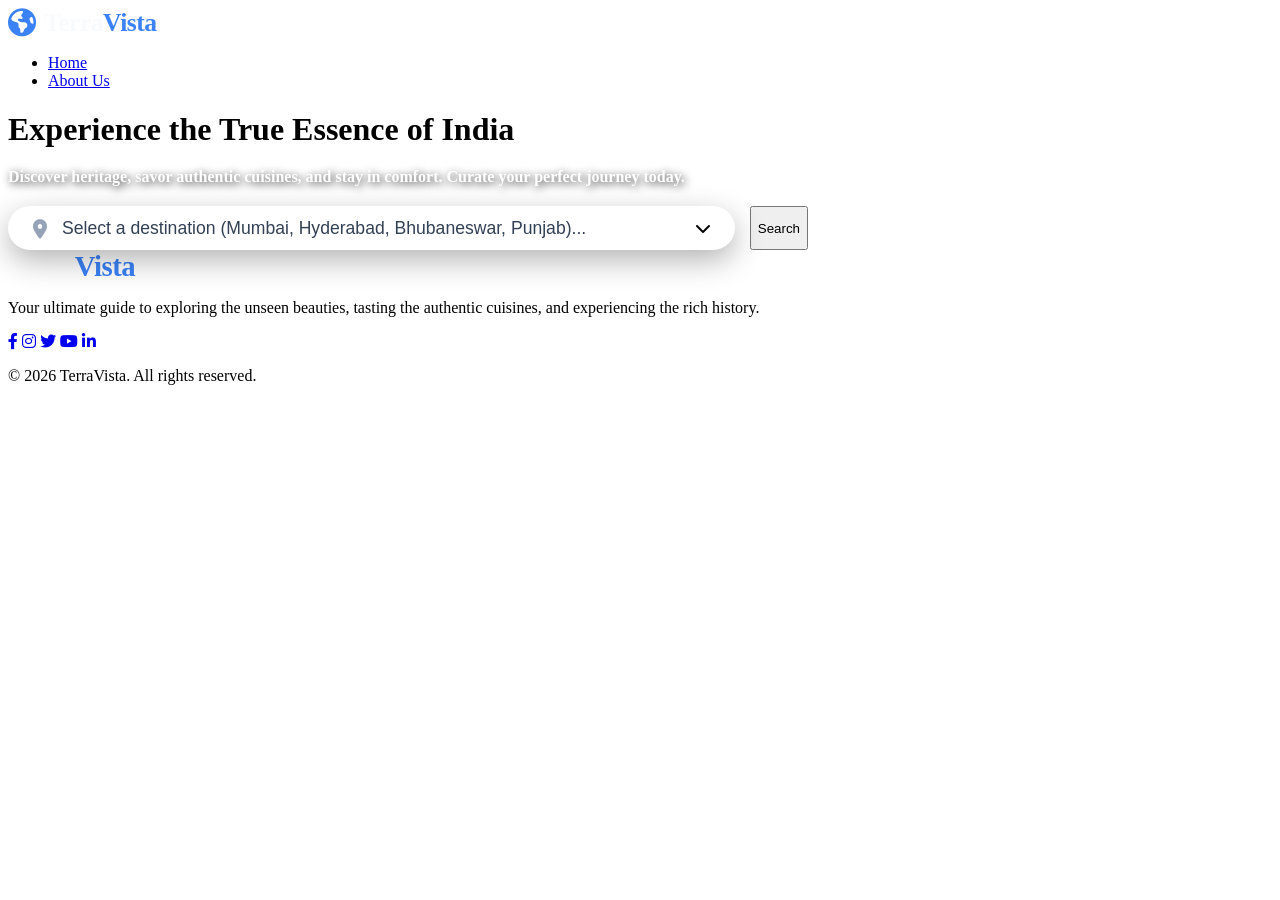
==== templates/index.html @ 419af77c "Update index.html" ====
<!DOCTYPE html>
<html lang="en">
<head>
    <meta charset="UTF-8">
    <meta name="viewport" content="width=device-width, initial-scale=1.0">
    <title>TerraVista - Explore.Experience.Enjoy</title>
    <link rel="stylesheet" href="{{ url_for('static', filename='style.css') }}?v=28.0">
    <link rel="stylesheet" href="https://cdnjs.cloudflare.com/ajax/libs/font-awesome/6.0.0/css/all.min.css">
</head>
<body class="home-bg">

    <nav class="navbar">
        <div class="logo" style="display: flex; align-items: center; gap: 8px;">
            <i class="fas fa-globe-americas" style="color: #3b82f6; font-size: 28px;"></i>
            <span style="font-weight: 800; font-size: 1.6rem; letter-spacing: -0.5px; color: #f8fafc;">Terra<span style="color: #3b82f6;">Vista</span></span>
        </div>
        <ul class="nav-links">
            <li><a href="/">Home</a></li>
            <li><a href="/about">About Us</a></li>
        </ul>
    </nav>

    <header class="hero-section">
        <h1 class="hero-title" style="margin-bottom: 20px;">Experience the True Essence of India</h1>
        
        <p class="hero-subtitle" style="color: #ffffff; text-shadow: 2px 2px 8px rgba(0,0,0,0.9); font-weight: 800;">
            Discover heritage, savor authentic cuisines, and stay in comfort. Curate your perfect journey today.
        </p>

        <form action="/search" method="get" style="display: flex; gap: 15px; width: 100%; max-width: 800px; margin-top: 20px; justify-content: center;">
            
            <div style="display: flex; align-items: center; background: #ffffff; padding: 12px 25px; border-radius: 50px; flex: 1; box-shadow: 0 10px 30px rgba(0,0,0,0.3); position: relative;">
                
                <i class="fas fa-map-marker-alt" style="color: #94a3b8; font-size: 1.2rem; margin-right: 15px;"></i>
                
                <select name="city" required style="flex: 1; border: none; outline: none; font-size: 1.1rem; background: transparent; cursor: pointer; color: #334155; -webkit-appearance: none; -moz-appearance: none; appearance: none; padding-right: 30px;">
                    <option value="" disabled selected>Select a destination (Mumbai, Hyderabad, Bhubaneswar, Punjab)...</option>
                    <option value="Mumbai">Mumbai</option>
                    <option value="Hyderabad">Hyderabad</option>
                    <option value="Bhubaneswar">Bhubaneswar</option>
                    <option value="Punjab">Punjab</option>
                    <option value="Kolkata">Kolkata</option>
                </select>

                <i class="fas fa-chevron-down"></i>
            </div>
            
            <button type="submit" class="search-btn">Search</button>
            
        </form>
    </header>
    
    <footer class="footer">
        <h2 style="margin: 0 0 15px 0; font-size: 1.8rem; letter-spacing: -0.5px;">
            <span style="font-weight: 800; color: #ffffff;">Terra</span><span style="color: #3b82f6;">Vista</span>
        </h2>
        <p>Your ultimate guide to exploring the unseen beauties, tasting the authentic cuisines, and experiencing the rich history.</p>
        <div class="social-icons">
            <a href="#"><i class="fab fa-facebook-f"></i></a>
            <a href="#"><i class="fab fa-instagram"></i></a>
            <a href="#"><i class="fab fa-twitter"></i></a>
            <a href="#"><i class="fab fa-youtube"></i></a>
            <a href="#"><i class="fab fa-linkedin-in"></i></a>
        </div>
        <div class="footer-bottom">
            <p>&copy; 2026 TerraVista. All rights reserved.</p>
        </div>
    </footer>

</body>
</html>
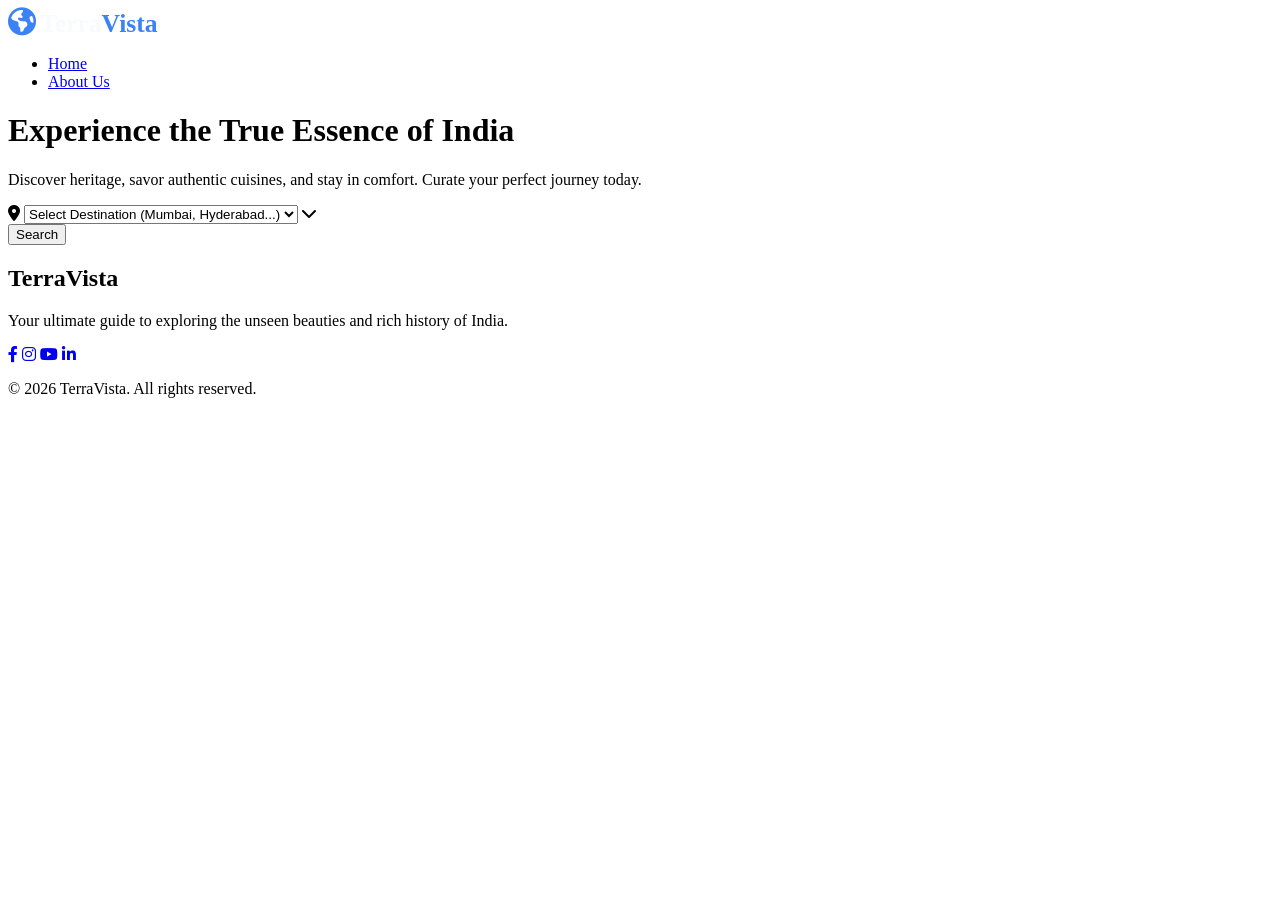
==== commit 4dba2c21: "Update index.html" ====
--- a/templates/index.html
+++ b/templates/index.html
@@ -10,9 +10,9 @@
 <body class="home-bg">
 
     <nav class="navbar">
-        <div class="logo" style="display: flex; align-items: center; gap: 8px;">
+        <div class="logo">
             <i class="fas fa-globe-americas" style="color: #3b82f6; font-size: 28px;"></i>
-            <span style="font-weight: 800; font-size: 1.6rem; letter-spacing: -0.5px; color: #f8fafc;">Terra<span style="color: #3b82f6;">Vista</span></span>
+            <span style="font-weight: 800; font-size: 1.6rem; color: #f8fafc;">Terra<span style="color: #3b82f6;">Vista</span></span>
         </div>
         <ul class="nav-links">
             <li><a href="/">Home</a></li>
@@ -21,44 +21,33 @@
     </nav>
 
     <header class="hero-section">
-        <h1 class="hero-title" style="margin-bottom: 20px;">Experience the True Essence of India</h1>
+        <h1 class="hero-title">Experience the True Essence of India</h1>
+        <p class="hero-subtitle">Discover heritage, savor authentic cuisines, and stay in comfort. 
+            Curate your perfect journey today.</p>
         
-        <p class="hero-subtitle" style="color: #ffffff; text-shadow: 2px 2px 8px rgba(0,0,0,0.9); font-weight: 800;">
-            Discover heritage, savor authentic cuisines, and stay in comfort. Curate your perfect journey today.
-        </p>
-
-        <form action="/search" method="get" style="display: flex; gap: 15px; width: 100%; max-width: 800px; margin-top: 20px; justify-content: center;">
-            
-            <div style="display: flex; align-items: center; background: #ffffff; padding: 12px 25px; border-radius: 50px; flex: 1; box-shadow: 0 10px 30px rgba(0,0,0,0.3); position: relative;">
-                
-                <i class="fas fa-map-marker-alt" style="color: #94a3b8; font-size: 1.2rem; margin-right: 15px;"></i>
-                
-                <select name="city" required style="flex: 1; border: none; outline: none; font-size: 1.1rem; background: transparent; cursor: pointer; color: #334155; -webkit-appearance: none; -moz-appearance: none; appearance: none; padding-right: 30px;">
-                    <option value="" disabled selected>Select a destination (Mumbai, Hyderabad, Bhubaneswar, Punjab)...</option>
+        <form action="/search" method="get" class="hero-search-form">
+            <div class="search-input-group">
+                <i class="fas fa-map-marker-alt location-icon"></i>
+                <select name="city" required class="city-dropdown">
+                    <option value="" disabled selected>Select Destination (Mumbai, Hyderabad...)</option>
                     <option value="Mumbai">Mumbai</option>
                     <option value="Hyderabad">Hyderabad</option>
                     <option value="Bhubaneswar">Bhubaneswar</option>
                     <option value="Punjab">Punjab</option>
                     <option value="Kolkata">Kolkata</option>
                 </select>
-
-                <i class="fas fa-chevron-down"></i>
+                <i class="fas fa-chevron-down dropdown-arrow"></i>
             </div>
-            
             <button type="submit" class="search-btn">Search</button>
-            
         </form>
     </header>
     
     <footer class="footer">
-        <h2 style="margin: 0 0 15px 0; font-size: 1.8rem; letter-spacing: -0.5px;">
-            <span style="font-weight: 800; color: #ffffff;">Terra</span><span style="color: #3b82f6;">Vista</span>
-        </h2>
-        <p>Your ultimate guide to exploring the unseen beauties, tasting the authentic cuisines, and experiencing the rich history.</p>
+        <h2>TerraVista</h2>
+        <p>Your ultimate guide to exploring the unseen beauties and rich history of India.</p>
         <div class="social-icons">
             <a href="#"><i class="fab fa-facebook-f"></i></a>
             <a href="#"><i class="fab fa-instagram"></i></a>
-            <a href="#"><i class="fab fa-twitter"></i></a>
             <a href="#"><i class="fab fa-youtube"></i></a>
             <a href="#"><i class="fab fa-linkedin-in"></i></a>
         </div>
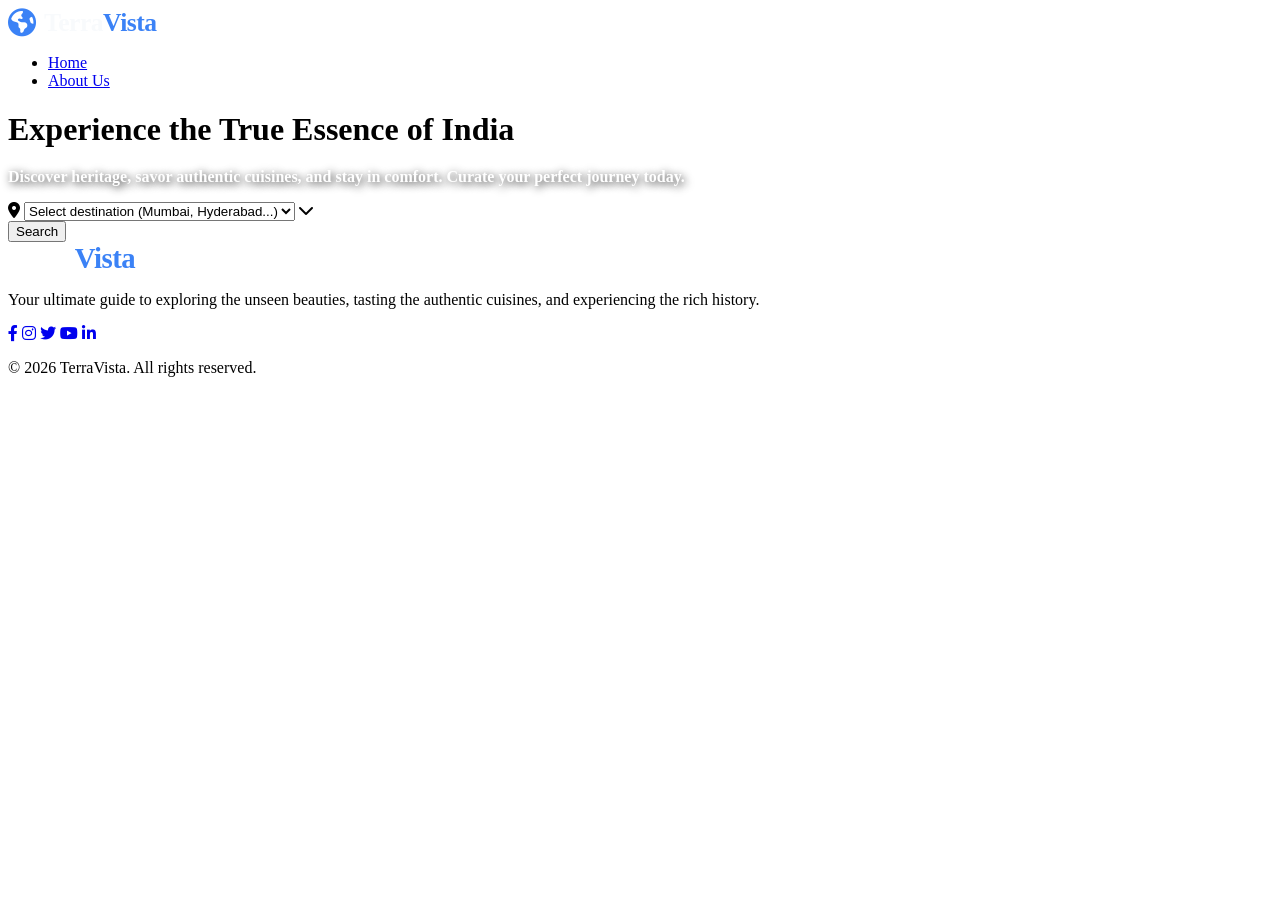
==== commit 7ce179f0: "Update index.html" ====
--- a/templates/index.html
+++ b/templates/index.html
@@ -4,15 +4,15 @@
     <meta charset="UTF-8">
     <meta name="viewport" content="width=device-width, initial-scale=1.0">
     <title>TerraVista - Explore.Experience.Enjoy</title>
-    <link rel="stylesheet" href="{{ url_for('static', filename='style.css') }}?v=28.0">
+    <link rel="stylesheet" href="{{ url_for('static', filename='style.css') }}?v=30.0">
     <link rel="stylesheet" href="https://cdnjs.cloudflare.com/ajax/libs/font-awesome/6.0.0/css/all.min.css">
 </head>
 <body class="home-bg">
 
     <nav class="navbar">
-        <div class="logo">
+        <div class="logo" style="display: flex; align-items: center; gap: 8px;">
             <i class="fas fa-globe-americas" style="color: #3b82f6; font-size: 28px;"></i>
-            <span style="font-weight: 800; font-size: 1.6rem; color: #f8fafc;">Terra<span style="color: #3b82f6;">Vista</span></span>
+            <span style="font-weight: 800; font-size: 1.6rem; letter-spacing: -0.5px; color: #f8fafc;">Terra<span style="color: #3b82f6;">Vista</span></span>
         </div>
         <ul class="nav-links">
             <li><a href="/">Home</a></li>
@@ -21,33 +21,41 @@
     </nav>
 
     <header class="hero-section">
-        <h1 class="hero-title">Experience the True Essence of India</h1>
-        <p class="hero-subtitle">Discover heritage, savor authentic cuisines, and stay in comfort. 
-            Curate your perfect journey today.</p>
+        <h1 class="hero-title" style="margin-bottom: 20px;">Experience the True Essence of India</h1>
         
+        <p class="hero-subtitle" style="color: #ffffff; text-shadow: 2px 2px 8px rgba(0,0,0,0.9); font-weight: 800;">
+            Discover heritage, savor authentic cuisines, and stay in comfort. Curate your perfect journey today.
+        </p>
         <form action="/search" method="get" class="hero-search-form">
             <div class="search-input-group">
                 <i class="fas fa-map-marker-alt location-icon"></i>
+                
                 <select name="city" required class="city-dropdown">
-                    <option value="" disabled selected>Select Destination (Mumbai, Hyderabad...)</option>
+                    <option value="" disabled selected>Select destination (Mumbai, Hyderabad...)</option>
                     <option value="Mumbai">Mumbai</option>
                     <option value="Hyderabad">Hyderabad</option>
                     <option value="Bhubaneswar">Bhubaneswar</option>
                     <option value="Punjab">Punjab</option>
                     <option value="Kolkata">Kolkata</option>
                 </select>
+
                 <i class="fas fa-chevron-down dropdown-arrow"></i>
             </div>
+            
             <button type="submit" class="search-btn">Search</button>
         </form>
+
     </header>
     
     <footer class="footer">
-        <h2>TerraVista</h2>
-        <p>Your ultimate guide to exploring the unseen beauties and rich history of India.</p>
+        <h2 style="margin: 0 0 15px 0; font-size: 1.8rem; letter-spacing: -0.5px;">
+            <span style="font-weight: 800; color: #ffffff;">Terra</span><span style="color: #3b82f6;">Vista</span>
+        </h2>
+        <p>Your ultimate guide to exploring the unseen beauties, tasting the authentic cuisines, and experiencing the rich history.</p>
         <div class="social-icons">
             <a href="#"><i class="fab fa-facebook-f"></i></a>
             <a href="#"><i class="fab fa-instagram"></i></a>
+            <a href="#"><i class="fab fa-twitter"></i></a>
             <a href="#"><i class="fab fa-youtube"></i></a>
             <a href="#"><i class="fab fa-linkedin-in"></i></a>
         </div>
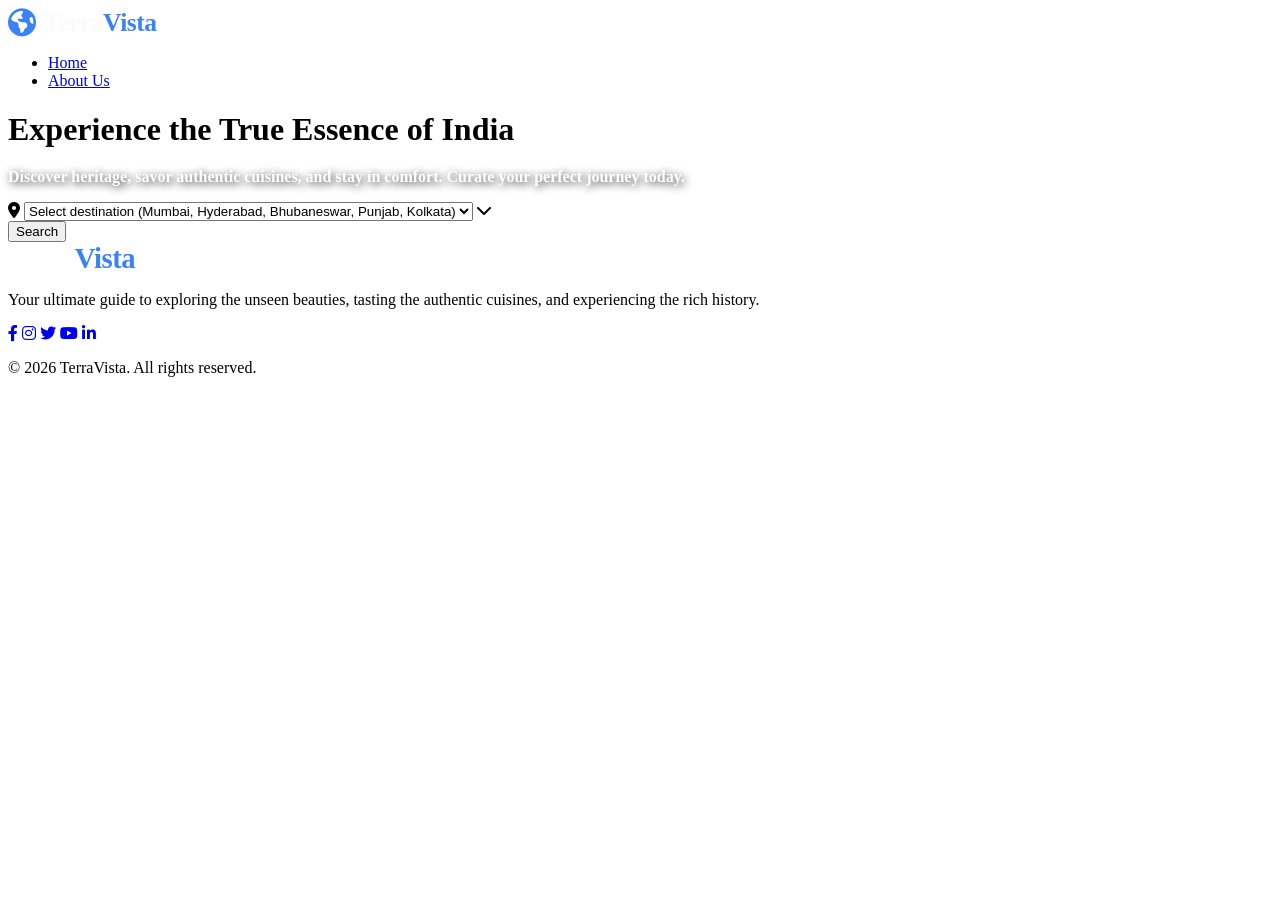
==== commit 1d1e6a45: "Update index.html" ====
--- a/templates/index.html
+++ b/templates/index.html
@@ -4,7 +4,7 @@
     <meta charset="UTF-8">
     <meta name="viewport" content="width=device-width, initial-scale=1.0">
     <title>TerraVista - Explore.Experience.Enjoy</title>
-    <link rel="stylesheet" href="{{ url_for('static', filename='style.css') }}?v=30.0">
+    <link rel="stylesheet" href="{{ url_for('static', filename='style.css') }}?v=41.0">
     <link rel="stylesheet" href="https://cdnjs.cloudflare.com/ajax/libs/font-awesome/6.0.0/css/all.min.css">
 </head>
 <body class="home-bg">
@@ -31,7 +31,7 @@
                 <i class="fas fa-map-marker-alt location-icon"></i>
                 
                 <select name="city" required class="city-dropdown">
-                    <option value="" disabled selected>Select destination (Mumbai, Hyderabad...)</option>
+                    <option value="" disabled selected>Select destination (Mumbai, Hyderabad, Bhubaneswar, Punjab, Kolkata)</option>
                     <option value="Mumbai">Mumbai</option>
                     <option value="Hyderabad">Hyderabad</option>
                     <option value="Bhubaneswar">Bhubaneswar</option>
@@ -64,5 +64,15 @@
         </div>
     </footer>
 
+    <script>
+        // Listen for the Enter key on the dropdown
+        document.querySelector('.city-dropdown').addEventListener('keypress', function (e) {
+            if (e.key === 'Enter') {
+                e.preventDefault(); // Stop default browser behavior
+                document.querySelector('.hero-search-form').submit(); // Trigger the search
+            }
+        });
+    </script>
+
 </body>
 </html>
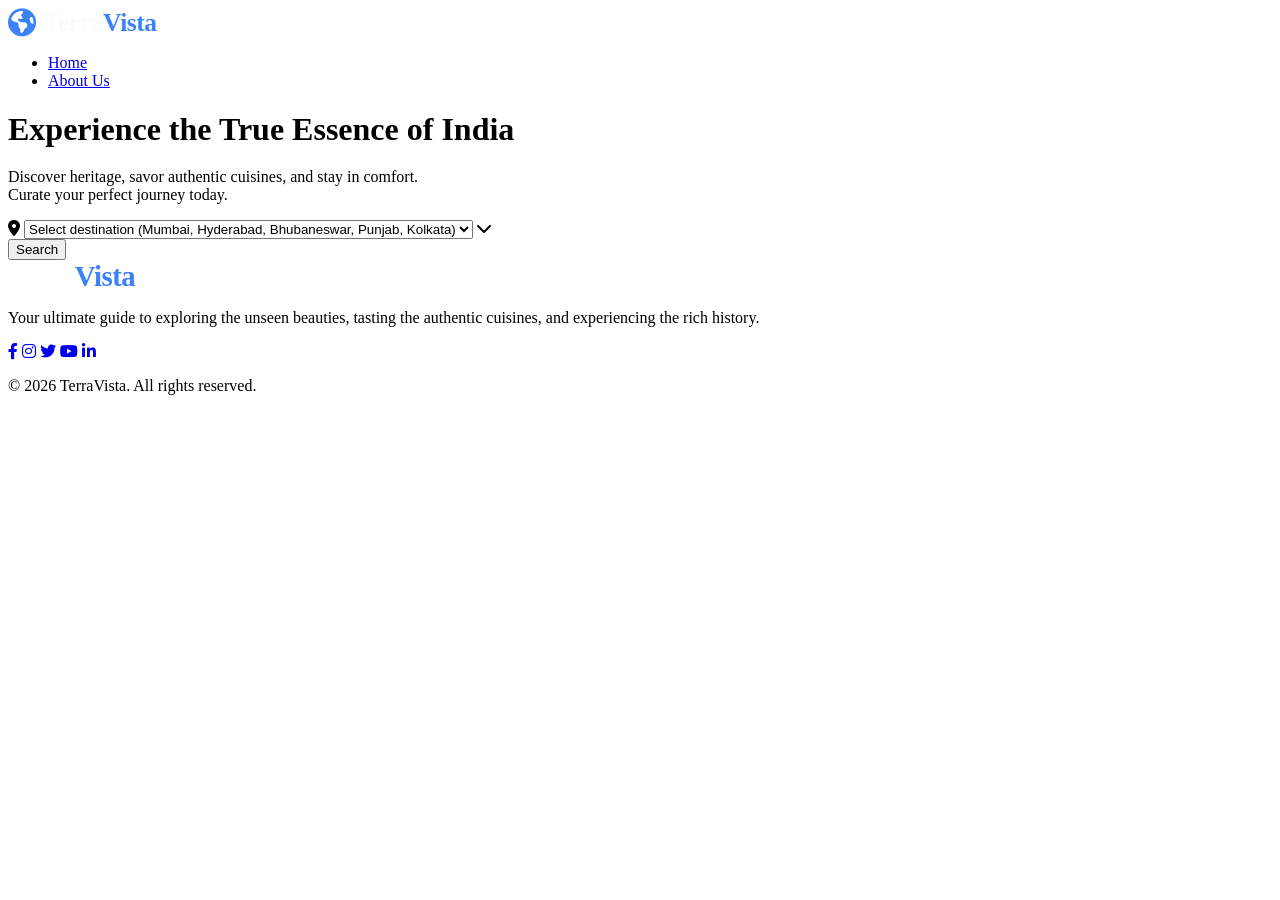
==== commit 8d9d37bf: "Update index.html" ====
--- a/templates/index.html
+++ b/templates/index.html
@@ -4,7 +4,7 @@
     <meta charset="UTF-8">
     <meta name="viewport" content="width=device-width, initial-scale=1.0">
     <title>TerraVista - Explore.Experience.Enjoy</title>
-    <link rel="stylesheet" href="{{ url_for('static', filename='style.css') }}?v=41.0">
+    <link rel="stylesheet" href="{{ url_for('static', filename='style.css') }}?v=47.0">
     <link rel="stylesheet" href="https://cdnjs.cloudflare.com/ajax/libs/font-awesome/6.0.0/css/all.min.css">
 </head>
 <body class="home-bg">
@@ -23,9 +23,11 @@
     <header class="hero-section">
         <h1 class="hero-title" style="margin-bottom: 20px;">Experience the True Essence of India</h1>
         
-        <p class="hero-subtitle" style="color: #ffffff; text-shadow: 2px 2px 8px rgba(0,0,0,0.9); font-weight: 800;">
-            Discover heritage, savor authentic cuisines, and stay in comfort. Curate your perfect journey today.
+        <p class="hero-subtitle">
+            Discover heritage, savor authentic cuisines, and stay in comfort.<br>
+            Curate your perfect journey today.
         </p>
+
         <form action="/search" method="get" class="hero-search-form">
             <div class="search-input-group">
                 <i class="fas fa-map-marker-alt location-icon"></i>
@@ -68,8 +70,21 @@
         // Listen for the Enter key on the dropdown
         document.querySelector('.city-dropdown').addEventListener('keypress', function (e) {
             if (e.key === 'Enter') {
-                e.preventDefault(); // Stop default browser behavior
-                document.querySelector('.hero-search-form').submit(); // Trigger the search
+                e.preventDefault(); // Stop default browser behavior instantly
+                
+                const searchBtn = document.querySelector('.search-btn');
+                const form = document.querySelector('.hero-search-form');
+                
+                // 1. FORCE inline styles. The browser cannot ignore this.
+                searchBtn.style.transition = "all 0.1s ease";
+                searchBtn.style.backgroundColor = "#2563eb"; // The dark blue hover color
+                searchBtn.style.boxShadow = "0 8px 20px rgba(59, 130, 246, 0.6)"; // The blue glow
+                searchBtn.style.transform = "translateY(1px)"; // The physical "press down"
+                
+                // 2. Wait exactly 350 milliseconds (long enough for the human eye to see the flash), THEN submit
+                setTimeout(() => {
+                    form.submit();
+                }, 350);
             }
         });
     </script>
